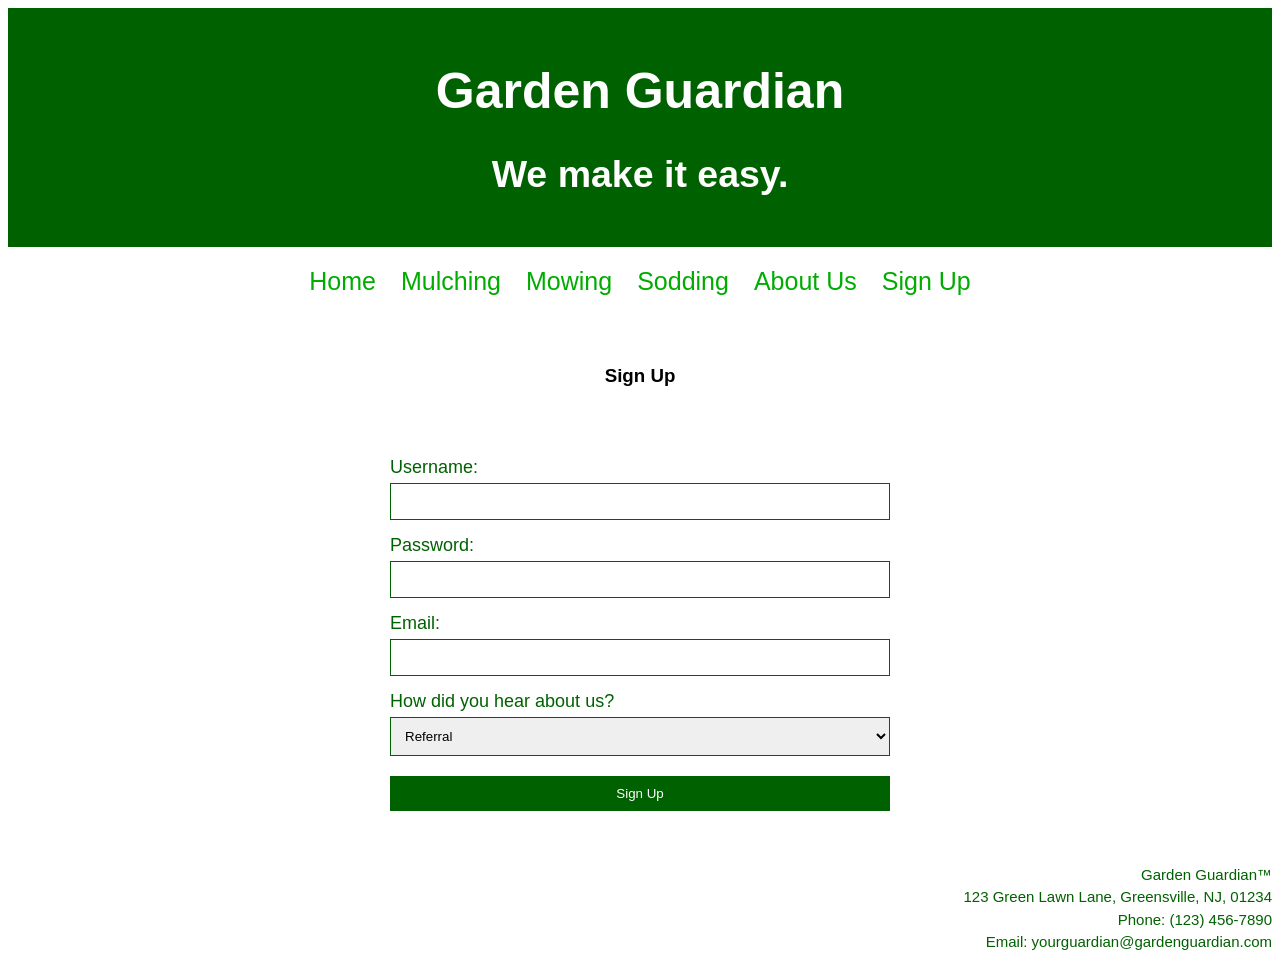
==== signup.html @ f6fc21fe "Add files via upload" ====
<!DOCTYPE html>

<html lang = "en">
   <head>
      <title>Garden Guardian</title>
      <meta name="viewport" content="width=device-width, initial-scale=1.0">
      <link rel="stylesheet" href="style.css">
   </head>

   <body>
      <header>
         <h1>Garden Guardian</h1>
         <h2>We make it easy.</h2>
      </header>

      <nav>
         <li><a href="index.html">Home</a></li>
         <li><a href="mulching.html">Mulching</a></li>
         <li><a href="mowing.html">Mowing</a></li>
         <li><a href="sodding.html">Sodding</a></li>
         <li><a href="about.html">About Us</a></li>
         <li><a href="signup.html">Sign Up</a></li>
      </nav>

      <main>
         <h3>Sign Up</h3>

         <form class="signup-form">
            <label for="username">Username:</label>
            <input type="text" id="username" name="username">

            <label for="password">Password:</label>
            <input type="password" id="password" name="password">

            <label for="email">Email:</label>
            <input type="email" id="email" name="email">

            <label for="hear-about-us">How did you hear about us?</label>
            <select id="hear-about-us" name="hear-about-us">
               <option value="referral">Referral</option>
               <option value="social-media">Social Media</option>
               <option value="billboard">Billboard</option>
               <option value="van-truck">Van/Truck</option>
            </select>

            <input type="submit" value="Sign Up">
         </form>
      </main>

      <footer>
         <p>Garden Guardian™</p>
         <p>123 Green Lawn Lane, Greensville, NJ, 01234</p>
         <p>Phone: (123) 456-7890</p>
         <p>Email: yourguardian@gardenguardian.com</p>
      </footer>
   </body>
</html>
---- style.css ----
header {
  text-align: center;
  background-color: rgb(0, 97, 0);
  color: white;
  font-size: 25px;
  padding: 20px 0;
  margin-bottom: 20px;
}

body {
  font-family:Arial, Helvetica, sans-serif;
}

h3 {
  text-align: center;
  padding: 50px 0;
}

nav {
  display: flex;
  justify-content: center;
  gap: 25px;
  list-style: none;
  color: #006100;
  font-size: 25px;
}

nav a {
  text-decoration: none;
  color: #01ac01;
  cursor: pointer;
}

nav a:hover {
  color: #003d00;
}

.landing img {
  width: 100%;
  max-width: 900px;
  display: block;
  margin: auto;
  border-radius: 20px;
  padding-bottom: 30px;
}

.mulching img {
  width: 100%;
  max-width: 300px;
  display: block;
  margin: auto;
  border-radius: 20px;
  padding-bottom: 10px;
}

.mowing img {
  width: 100%;
  max-width: 300px;
  display: block;
  margin: auto;
  border-radius: 20px;
  padding-bottom: 10px;
}

.sodding img {
  width: 100%;
  max-width: 300px;
  display: block;
  margin: auto;
  border-radius: 20px;
  padding-bottom: 10px;
}

/*flexbox for service image and service description*/
.service-container {
  display: flex;
  align-items: center;
  justify-content: center;
  gap: 30px;

  max-width: 900px;
  margin: 20px auto;
}

.service-container img {
  width: 300px;
  border-radius: 20px;
}

.service-container p {
  font-size: 20px;
  line-height: 2;
  max-width: 500px;
}

/**/

#mission {
    text-align: center;
    font-size: 20px;
    line-height: 4;
}

footer {
  text-align: right;
  color: rgb(0, 97, 0);
  font-size: 15px;
  line-height: .5;
}


/*for table*/
table {
  width: 60%;
  border-collapse: collapse;
  margin: 20px auto;
  border: 2px solid #006100;
}

th, td {
  border: 1px solid #006100;
  padding: 10px;
  text-align: center;
}

/*for youtube video and interactive map*/
iframe {
  max-width: 100%;
  margin: 20px auto;
  display: block;
}

.media-container {
  display: flex;
  justify-content: center;
  align-items: flex-start;
  gap: 30px;
  margin: 30px;
}

.video-section, .map-section {
  flex: 1;
  text-align: center;
}

.video-section iframe, .map-section iframe {
  width: 100%;
  height: 500px;
}

/*for sign up form*/
.signup-form {
  width: 40%;
  max-width: 500px;
  margin: 20px auto 60px auto;
}

.signup-form label {
  display: block;
  color: #006100;
  font-size: 18px;
  margin-top: 15px;
  margin-bottom: 5px;
}

.signup-form input, .signup-form select {
  width: 100%;
  padding: 10px;
  box-sizing: border-box;
  border: 1px solid #006100;
}

.signup-form input[type="submit"] {
  margin-top: 20px;
  background-color: #006100;
  color: white;
  border: none;
  cursor: pointer;
}

.signup-form input[type="submit"]:hover {
  background-color: #003d00;
}

/* responsive design */
@media (max-width: 768px) {
  .signup-form {
    width: 80%;
  }

  .service-container {
    flex-direction: column;
    gap: 20px;
  }

  .media-container {
    flex-direction: column;
    gap: 20px;
    margin: 20px;
  }
  .video-section iframe, .map-section iframe {
    height: 300px;
  }
}
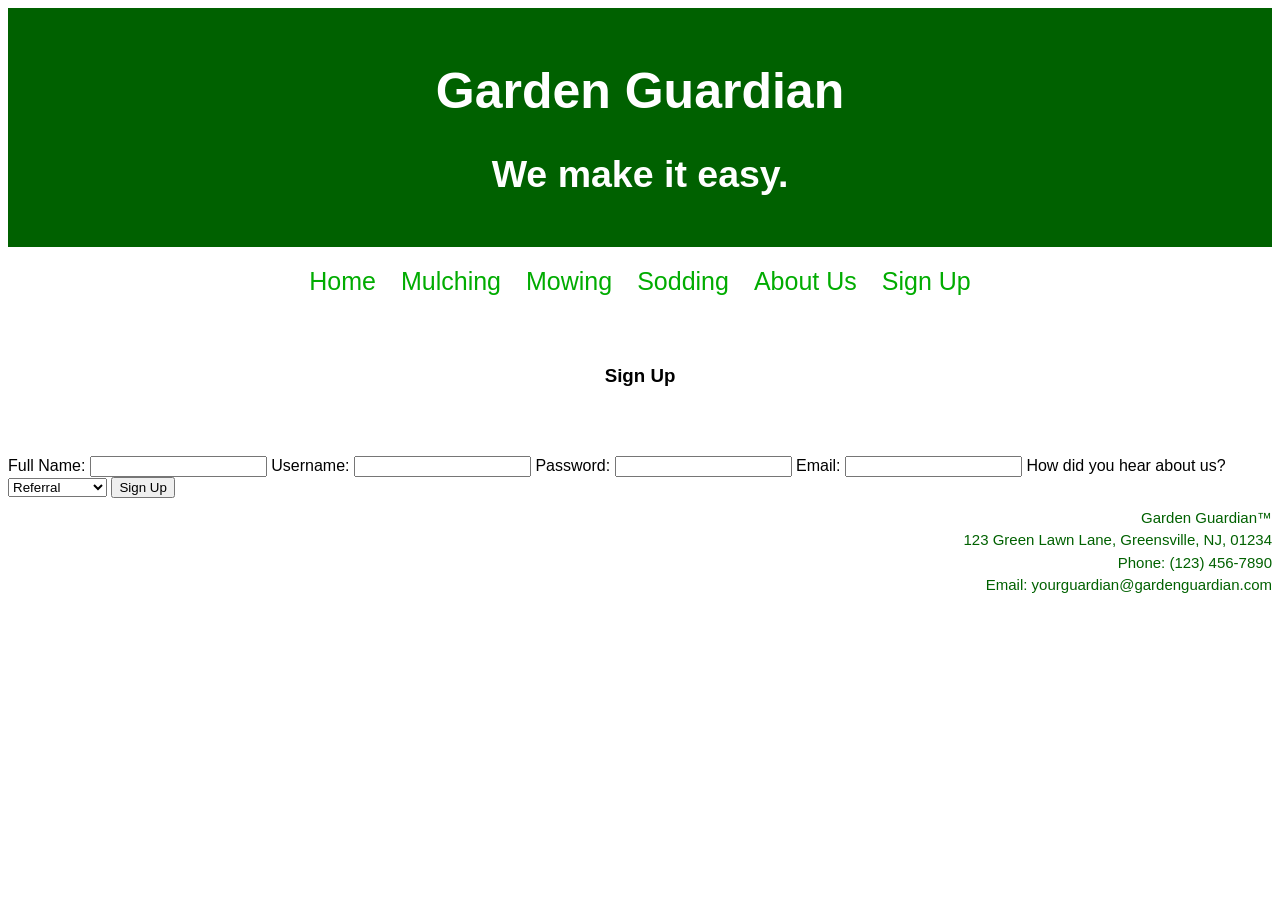
==== commit 71dd806a: "Update signup form with required fields and IDs" ====
--- a/signup.html
+++ b/signup.html
@@ -5,6 +5,7 @@
       <title>Garden Guardian</title>
       <meta name="viewport" content="width=device-width, initial-scale=1.0">
       <link rel="stylesheet" href="style.css">
+      <script src="script.js" defer></script>
    </head>
 
    <body>
@@ -25,25 +26,30 @@
       <main>
          <h3>Sign Up</h3>
 
-         <form class="signup-form">
+         <form class="signupForm" id="signupForm">
+            <label for="name">Full Name:</label>
+            <input type="text" id="name" name="name" required>
+
             <label for="username">Username:</label>
-            <input type="text" id="username" name="username">
+            <input type="text" id="username" name="username" required>
 
             <label for="password">Password:</label>
-            <input type="password" id="password" name="password">
+            <input type="password" id="password" name="password" required>
 
             <label for="email">Email:</label>
-            <input type="email" id="email" name="email">
+            <input type="email" id="email" name="email" required>
 
-            <label for="hear-about-us">How did you hear about us?</label>
-            <select id="hear-about-us" name="hear-about-us">
+            <label for="hearAboutUs">How did you hear about us?</label>
+            <select id="hearAboutUs" name="hearAboutUs" required>
                <option value="referral">Referral</option>
-               <option value="social-media">Social Media</option>
+               <option value="socialmedia">Social Media</option>
                <option value="billboard">Billboard</option>
                <option value="van-truck">Van/Truck</option>
             </select>
 
-            <input type="submit" value="Sign Up">
+            <button type="submit" id="signupButton">Sign Up</button>
+
+            <p id="signupMessage"></p>
          </form>
       </main>
 
